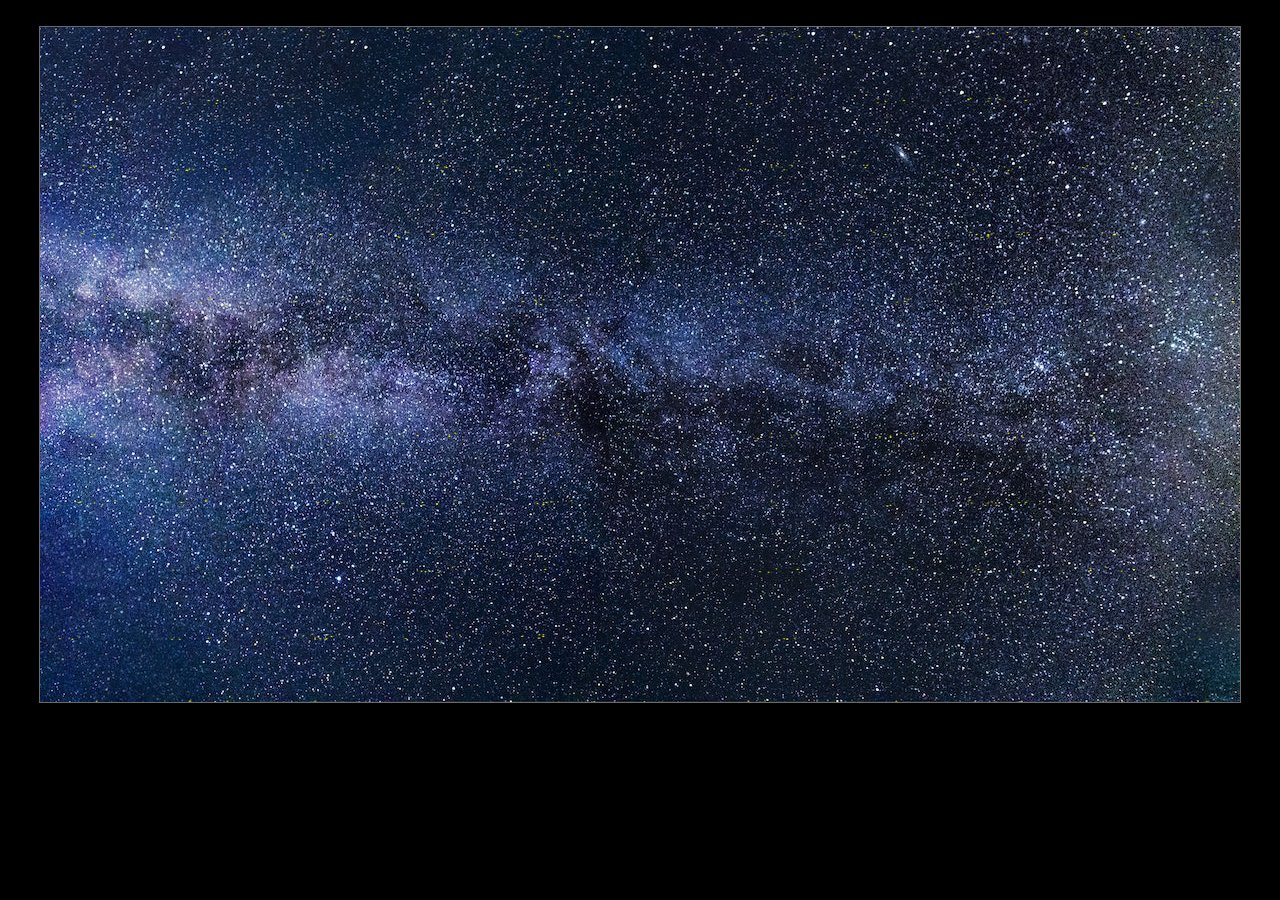
==== aoc2018/10/all_the_stars_in_motion.html @ 897711b6 "AOC 2018 Day 10 All the stars in motion visualization" ====
<html>

<!-- Copyright 2018 Max Sprauer -->

<head>                                                                                                        3
    <title>Day 10: All the Stars in Motion</title>
    <script src="jquery-3.3.1.js"></script>
    <link rel="stylesheet" type="text/css" href="stars.css">
</head>

<body>
    <center>
        <canvas id="canvas">
            Your browser does not support the HTML5 canvas tag.
        </canvas>
    </center>

    <script type="application/javascript">
        const FIRST_FRAME = 10550;  //10500
        const LAST_FRAME = 10682;
        const DELAY_MS = 30;
        const PAUSE_MS = 2000;
        const DEBUG = false;
        var forward = true;

        this.points = getPoints('input.txt');
        this.counter = 0;

        this.canvas = document.getElementById('canvas');
        this.ctx = this.canvas.getContext('2d');

        moveStars(FIRST_FRAME);

        var animTimerId = setTimeout(function() {
            window.requestAnimationFrame(drawFrame);
        }, DELAY_MS);

        function moveStars(iter)
        {
            var m = (forward ? 1 : -1);
            $.each(this.points, function(i, point) {

                point.x += (point.vx * iter * m);
                point.y += (point.vy * iter * m);
            });

            this.counter += (iter * m);
        }

        function drawFrame()
        {
            var ctx = this.ctx;
            var canvas = this.canvas;

            // Figure out max bounds
            var xMin  = 60000, xMax = -60000, yMin = 60000, yMax = -60000, xAvg = 0, yAvg = 0;
            $.each(this.points, function(i, point) {
                if (point.x < xMin ) {
                    xMin  = point.x;
                }

                if (point.x > xMax) {
                    xMax = point.x;
                }

                if (point.y < yMin) {
                    yMin = point.y;
                }

                if (point.y > yMax) {
                    yMax = point.y;
                }

                xAvg += point.x;
                yAvg += point.y;
            });

            xAvg = Math.floor(xAvg / points.length);
            yAvg = Math.floor(yAvg / points.length);

            // Set canvas size to fit all the stars, shrinking down to minimum half size
            canvas.width = Math.max(xMax - xMin, 1200 / 2);
            canvas.height = Math.max(yMax - yMin, 675 / 2);

            // Keep stars in the center
            ctx.translate((canvas.width / 2) - xAvg, (canvas.height / 2) - yAvg);

            // Not sure why, but this doesn't seem neccesary.
            // ctx.clearRect(0, 0, canvas.width, canvas.height);

            if (DEBUG && this.counter % 100 == 0) {
                console.log("Drawing: " + this.counter + " width: " + canvas.width + " height: " + canvas.height + " xMin : " + xMin  + " yMin: " + yMin);
            }

            // Draw stars
            ctx.fillStyle = 'rgb(255, 255, 0)';
            $.each(this.points, function(i, point) {
                ctx.beginPath();
                ctx.arc(point.x, point.y, 1, 0, 2 * Math.PI);
                ctx.fill();
            });

            // Draw bounding box
            if (DEBUG) {
                ctx.strokeStyle = 'rgb(192,192,192)';
                ctx.strokeRect(xMin, yMin, xMax - xMin, yMax - yMin);
            }

            this.moveStars(1);

            if (forward && this.counter == LAST_FRAME) {
                forward = false;
                setTimeout(function() {
                    window.requestAnimationFrame(drawFrame);
                }, PAUSE_MS);
            } else if (!forward && this.counter == FIRST_FRAME) {
                forward = true;
                setTimeout(function() {
                    window.requestAnimationFrame(drawFrame);
                }, DELAY_MS);
            } else {
                setTimeout(function() {
                    window.requestAnimationFrame(drawFrame);
                }, DELAY_MS);
            }
        }

        function getPoints(file)
        {
            var points = new Array();

            $.get({
                url: file,
                async: false,   // Not really ajax then, is it?
                success: function(lines) {
                    $.each(lines.split('\n'), function(index, line) {
                        // position=< 32250, -42537> velocity=<-3,  4>
                        var m = new String(line).match(/position=<\s*(-?\d+),\s*(-?\d+)>\s*velocity=<\s*(-?\d+),\s*(-?\d+)>/);

                        if (m) {
                            var point = {
                                x: parseInt(m[1]),
                                y: parseInt(m[2]),
                                vx: parseInt(m[3]),
                                vy: parseInt(m[4]),
                            };

                            points.push(point);
                        }
                    });
            }});

            return points;
        }
    </script>
</body>
</html>
---- aoc2018/10/stars.css ----
/* Copyright 2018 Max Sprauer */

body {
    background-color: black;
}

#canvas {
    background-image: url('astronomy.jpg');
    border-width: 1px;
    border-style: solid;
    border-color: dimgray;

    width: 1200px;
    height: 675px;
}
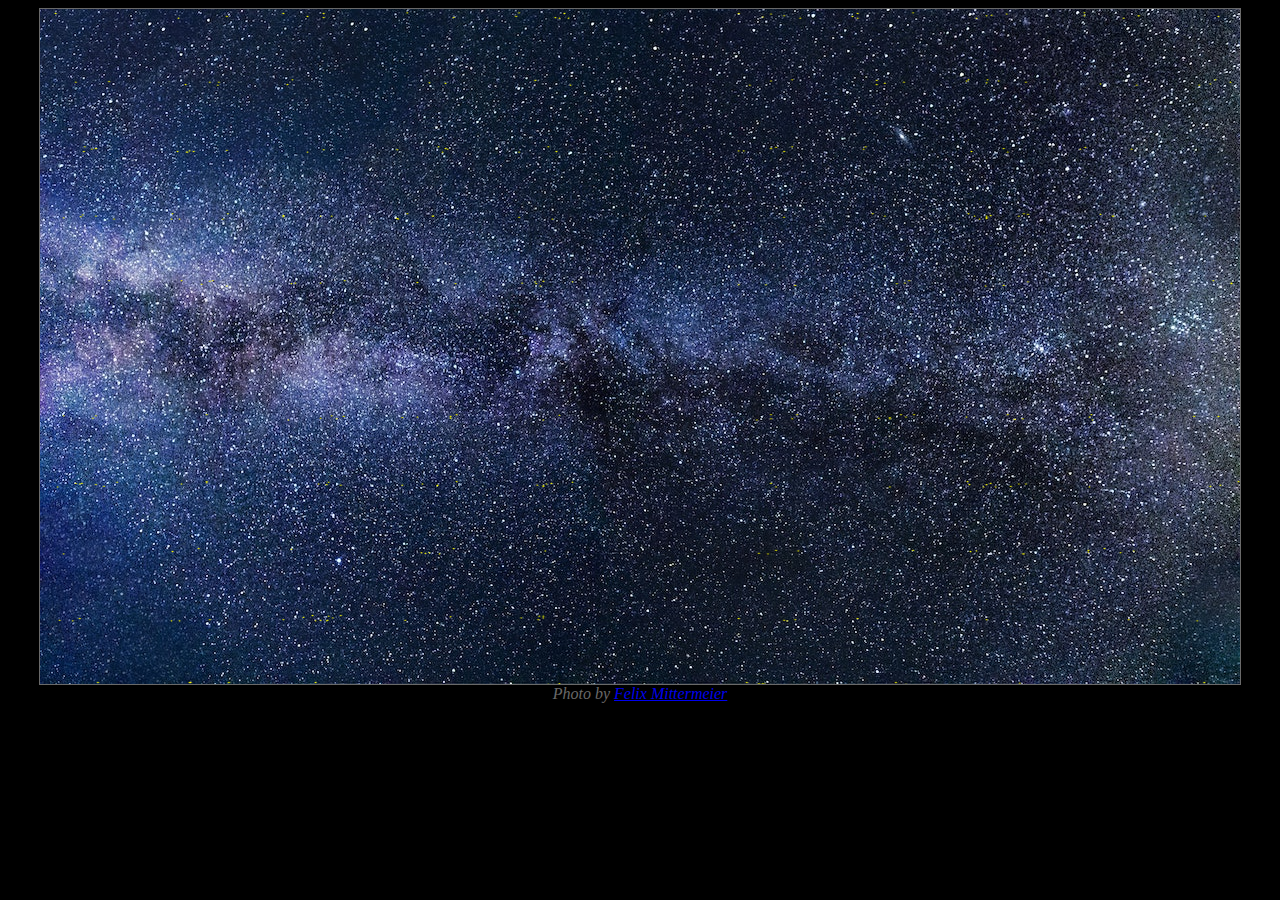
==== commit d7ac5c2c: "Add window on load handler to make animation start after image is loaded" ====
--- a/aoc2018/10/all_the_stars_in_motion.html
+++ b/aoc2018/10/all_the_stars_in_motion.html
@@ -2,7 +2,7 @@
 
 <!-- Copyright 2018 Max Sprauer -->
 
-<head>                                                                                                        3
+<head>
     <title>Day 10: All the Stars in Motion</title>
     <script src="jquery-3.3.1.js"></script>
     <link rel="stylesheet" type="text/css" href="stars.css">
@@ -13,6 +13,8 @@
         <canvas id="canvas">
             Your browser does not support the HTML5 canvas tag.
         </canvas>
+        <br>
+        <i>Photo by <a href="https://www.pexels.com/photo/blue-universe-956981/">Felix Mittermeier</a></i>
     </center>
 
     <script type="application/javascript">
@@ -31,9 +33,12 @@
 
         moveStars(FIRST_FRAME);
 
-        var animTimerId = setTimeout(function() {
-            window.requestAnimationFrame(drawFrame);
-        }, DELAY_MS);
+        $(window).on("load", function() {
+console.log("load");
+            setTimeout(function() {
+                window.requestAnimationFrame(drawFrame);
+            }, DELAY_MS);
+        });
 
         function moveStars(iter)
         {
@@ -148,7 +153,11 @@
                             points.push(point);
                         }
                     });
-            }});
+                 },
+                 error: function(jqXHR, textStatus, errorThrown) {
+                        alert('Failed to load input.txt');
+                 },
+            });
 
             return points;
         }
--- a/aoc2018/10/stars.css
+++ b/aoc2018/10/stars.css
@@ -2,6 +2,7 @@
 
 body {
     background-color: black;
+    color: dimgray;
 }
 
 #canvas {
@@ -12,4 +13,5 @@
 
     width: 1200px;
     height: 675px;
-}+}
+
